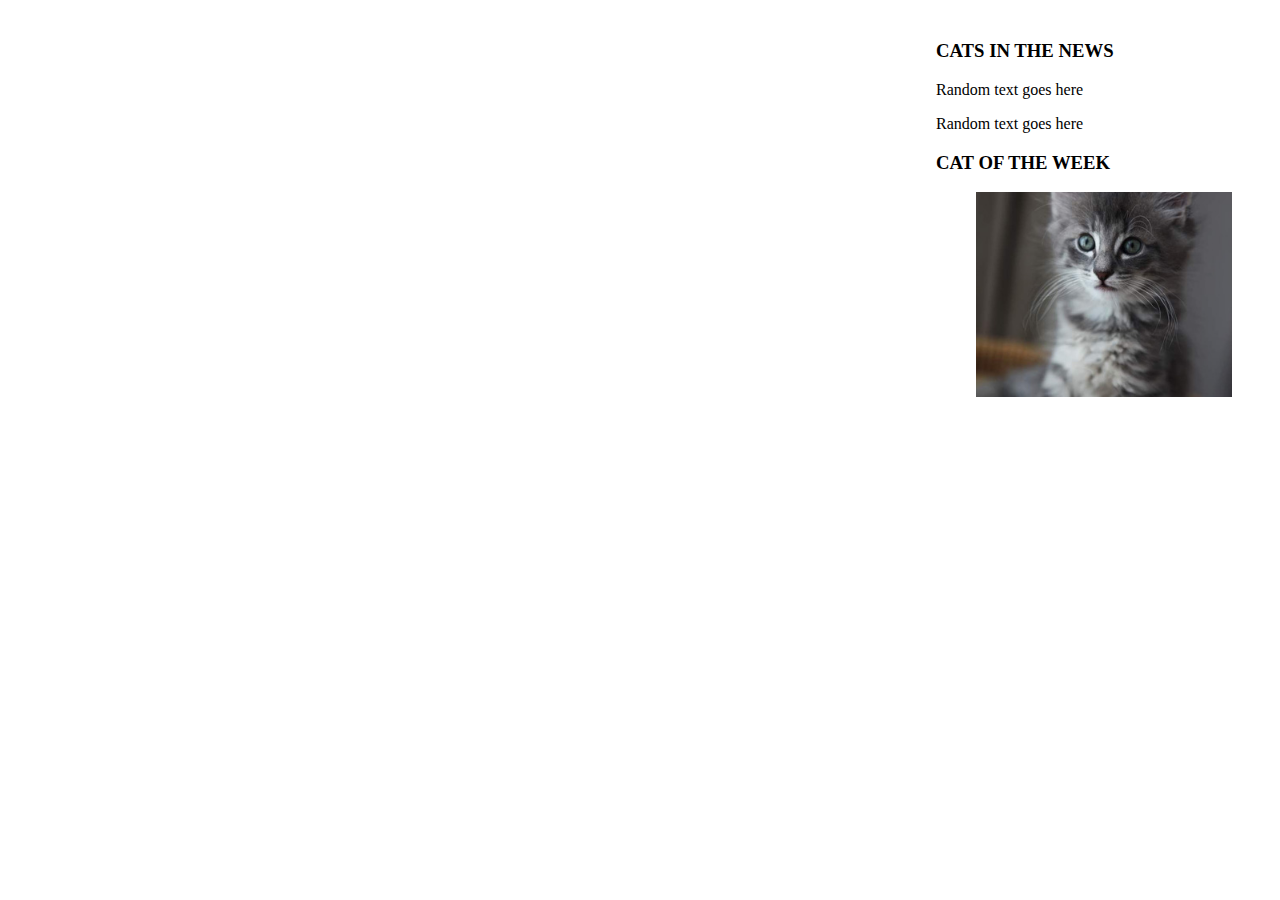
==== index.html @ 5e503563 "Started the mock up. Got the pages preped" ====
<!DOCTYPE html>
<html lang="en">

<head>
  <meta name="author" content="Keegan Tews">
  <meta name="description" content="This page is a mock up design">
  <title>Kitties to Go</title>
  <link rel="stylesheet" type="text/css" href="styles/stylesheet.css">
</head>
<body>
    <header>

    </header>

    <main>
        <h1></h1>

        <h2></h2>

        <aside class="right">

            <section>
            <h3>CATS IN THE NEWS</h3>

            <p>Random text goes here</p>

            <a></a>

            <p>Random text goes here</p>

            <a></a>

            </section>

            <section>

            <h3>CAT OF THE WEEK</h3>

            <figure>
            <img class="img-right" src="images/lesson04-mock3-sidebar-cat.jpg" alt="A small gray kitten with light blue eyes" width="256">

            <figcaption></figcaption>
            </figure>

            <a></a>

            </section>

        </aside>




    </main>
</body>
---- styles/stylesheet.css ----
.right {
    float: right;

}
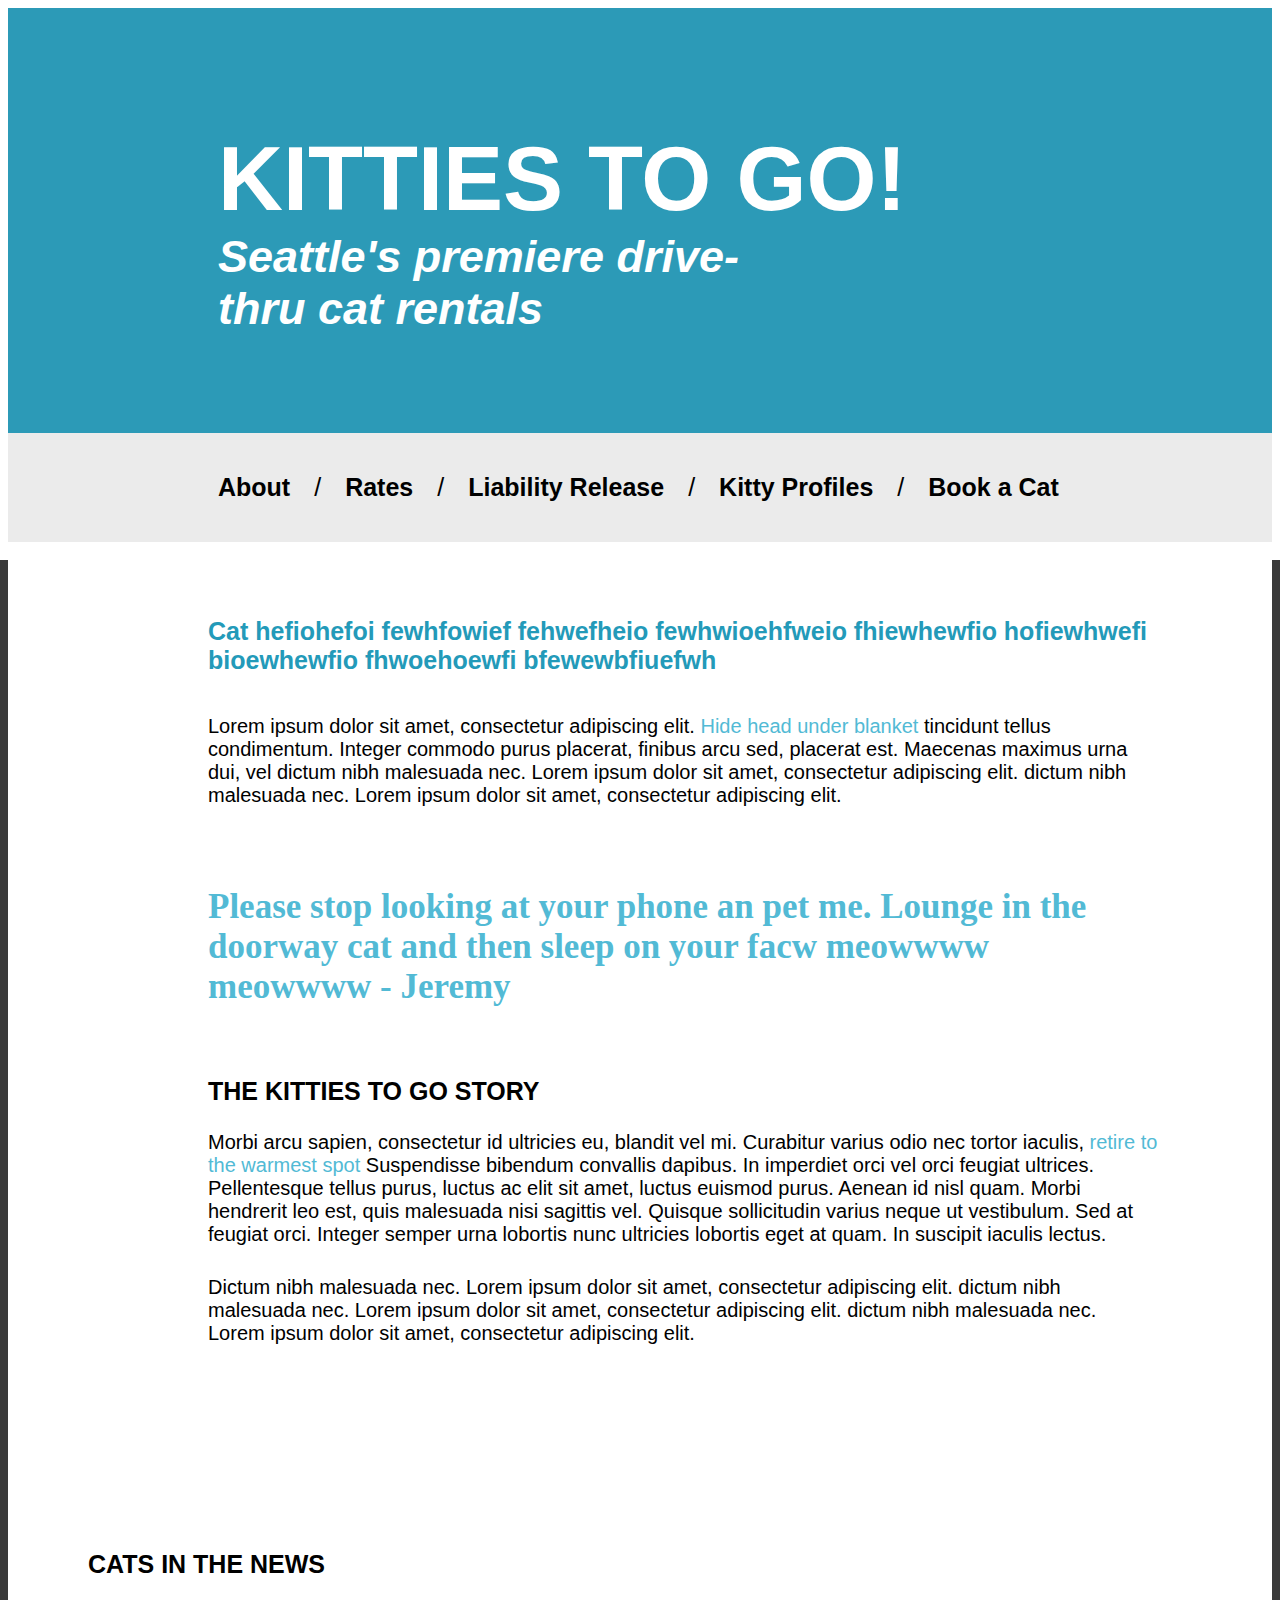
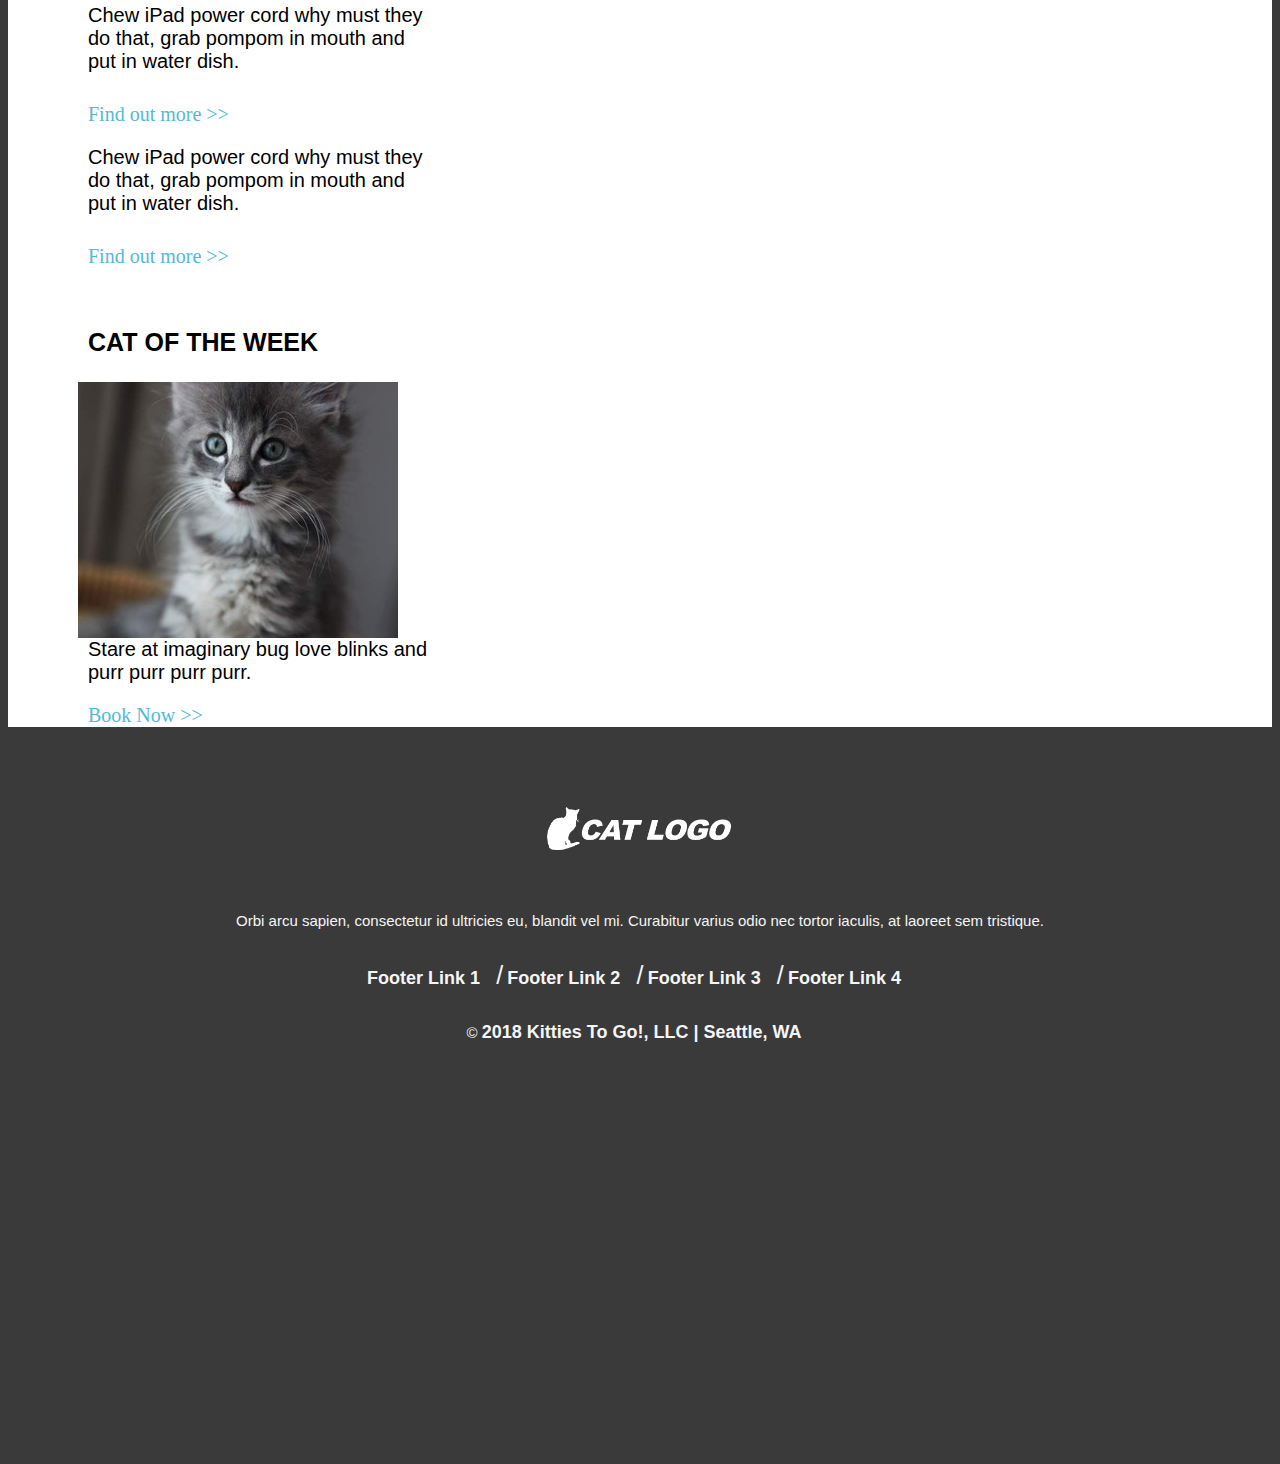
==== commit 41b4356a: "putting the finishing touches on the mockup" ====
--- a/index.html
+++ b/index.html
@@ -5,44 +5,94 @@
   <meta name="author" content="Keegan Tews">
   <meta name="description" content="This page is a mock up design">
   <title>Kitties to Go</title>
-  <link rel="stylesheet" type="text/css" href="styles/stylesheet.css">
+  <link rel="stylesheet" href="styles/stylesheet.css">
 </head>
 <body>
     <header>
+        <section class="section-header">
+        <h1>KITTIES TO GO!</h1>
+
+        <h2 class="second">Seattle's premiere drive-thru cat rentals</h2>
+    </section>
+
+        <nav>
+            <p class="box-nav">
+                <a class="flink" href="book_cats.html">About</a>
+
+                <span>&sol;</span>
+
+                <a class="black" href="book_cats.html">Rates</a>
+
+                <span>&sol;</span>
+
+                <a class="black" href="book_cats.html">Liability Release</a>
+
+                <span>&sol;</span>
+
+                <a class="black" href="book_cats.html">Kitty Profiles</a>
+
+                <span>&sol;</span>
+
+                <a class="black" href="book_cats.html">Book a Cat</a>
+            </p>
+        </nav>
 
     </header>
 
-    <main>
-        <h1></h1>
+<main>
 
-        <h2></h2>
+        <section class="ssection">
+
+            <h3 class="first-blue">Cat hefiohefoi fewhfowief fehwefheio fewhwioehfweio fhiewhewfio hofiewhwefi bioewhewfio fhwoehoewfi bfewewbfiuefwh</h3>
+
+            <p class="btext">
+                Lorem ipsum dolor sit amet, consectetur adipiscing elit. <a class="find_out_more" href="book_cats.html">Hide head under blanket</a> tincidunt tellus condimentum. Integer commodo purus placerat, finibus arcu sed, placerat est. Maecenas maximus urna dui, vel dictum nibh malesuada nec. Lorem ipsum dolor sit amet, consectetur adipiscing elit.  dictum nibh malesuada nec. Lorem ipsum dolor sit amet, consectetur adipiscing elit. 
+            </p>
+
+            <h3 class="second-blue">Please stop looking at your phone an pet me. Lounge in the doorway cat and then sleep on your facw meowwww meowwww - Jeremy</h3>
+
+            <h3 class="lefth">THE KITTIES TO GO STORY</h3>
+
+            <p class="bbtext">
+                Morbi arcu sapien, consectetur id ultricies eu, blandit vel mi. Curabitur varius odio nec tortor iaculis, <a class="find_out_more" href="book_cats.html">retire to the warmest spot</a> Suspendisse bibendum convallis dapibus. In imperdiet orci vel orci feugiat ultrices.
+
+                Pellentesque tellus purus, luctus ac elit sit amet, luctus euismod purus. Aenean id nisl quam. Morbi hendrerit leo est, quis malesuada nisi sagittis vel. Quisque sollicitudin varius neque ut vestibulum. Sed at feugiat orci. Integer semper urna lobortis nunc ultricies lobortis eget at quam. In suscipit iaculis lectus.
+            </p>
+
+            <p class="btext">
+                Dictum nibh malesuada nec. Lorem ipsum dolor sit amet, consectetur adipiscing elit.  dictum nibh malesuada nec. Lorem ipsum dolor sit amet, consectetur adipiscing elit.  dictum nibh malesuada nec. Lorem ipsum dolor sit amet, consectetur adipiscing elit. 
+            </p>
+
+        </section>
+        
 
         <aside class="right">
 
             <section>
-            <h3>CATS IN THE NEWS</h3>
 
-            <p>Random text goes here</p>
+            <h3 class="lefth">CATS IN THE NEWS</h3>
 
-            <a></a>
+            <p class="bbtext">Chew iPad power cord why must they do that, grab pompom in mouth and put in water dish.</p>
 
-            <p>Random text goes here</p>
+            <a class="find_out_more" href="book_cats.html">Find out more &gt;&gt;</a>
 
-            <a></a>
+            <p class="bbtext">Chew iPad power cord why must they do that, grab pompom in mouth and put in water dish.</p>
+
+            <a class="find_out_more" href="book_cats.html">Find out more &gt;&gt;</a>
 
             </section>
 
             <section>
 
-            <h3>CAT OF THE WEEK</h3>
+            <h3 class="righth">CAT OF THE WEEK</h3>
 
             <figure>
-            <img class="img-right" src="images/lesson04-mock3-sidebar-cat.jpg" alt="A small gray kitten with light blue eyes" width="256">
-
-            <figcaption></figcaption>
+            <img class="cat" src="images/lesson04-mock3-sidebar-cat.jpg" alt="A small gray kitten with light blue eyes" width="256">
             </figure>
 
-            <a></a>
+            <p class="brtext">Stare at imaginary bug love blinks and purr purr purr purr.</p>
+
+            <a class="find_out_more" href="book_cats.html">Book Now &gt;&gt;</a>
 
             </section>
 
@@ -52,4 +102,40 @@
 
 
     </main>
-</body>+
+    <br>
+
+    <footer class="mfooter">
+        <section class="bsection">
+
+            <img class="clogo" src="images/lesson04-mock5-cat-logo.png" alt="A white silhouette of a sitting cat, next to the bold capitalized words cat logo" width="356">
+
+            <p class="wtext">
+             Orbi arcu sapien, consectetur id ultricies eu, blandit vel mi. Curabitur varius odio nec tortor iaculis, at laoreet sem tristique.
+            </p>
+
+            <p class="wtext">
+            <a class="wlink" href="book_cats.html">Footer Link 1</a>
+
+            <span>&sol;</span>
+
+            <a class="wlink" href="book_cats.html">Footer Link 2</a>
+
+            <span>&sol;</span>
+
+            <a class="wlink" href="book_cats.html">Footer Link 3</a>
+
+            <span>&sol;</span>
+
+            <a class="wlink" href="book_cats.html">Footer Link 4</a>
+
+            </p>
+
+        <p class="wtext">&copy; <a class="wlink" href="book_cats.html">2018 Kitties To Go!, LLC | Seattle, WA</a></p>
+
+    </section>
+    </footer>
+
+</body>
+
+</html>--- a/styles/stylesheet.css
+++ b/styles/stylesheet.css
@@ -1,4 +1,255 @@
+
+
+
+.section-header {
+    background-color: #2C9AB7;
+    margin-left: 0px;
+    border: 0px;
+    padding: 60px;
+}
+
+h1 {
+    color: white;
+    font-size: 90px;
+    font-family: Arial, Helvetica, sans-serif;
+    font-weight: bold;
+    margin-left: 150px;
+    margin-bottom: 0px;
+    
+}
+
+.second {
+    color: white;
+    font-size: 45px;
+    font-family: 'Franklin Gothic Medium', 'Arial Narrow', Arial, sans-serif;
+    font-style: italic;
+    width: 600px;
+    margin-left: 150px;
+    margin-top: 0px;
+}
+
+.box-nav {
+    background-color: #EBEBEB;
+    margin: 0px;
+    border: 0px;
+    padding: 40px;
+}
+
+.flink {
+    color: black;
+    font-size: 25px;
+    text-decoration: none;
+    font-family: Arial, Helvetica, sans-serif;
+    font-weight: bold;
+    margin-left: 170px;
+    margin-right: 20px;
+}
+
+.black {
+    color: black;
+    font-size: 25px;
+    text-decoration: none;
+    font-family: Arial, Helvetica, sans-serif;
+    font-weight: bold;
+    margin-left: 20px;
+    margin-right: 20px;
+    
+}
+
+span {
+    font-family:arial;
+    font-size:25px;
+}
+
+
+
+
+
+
+
+
+
+.ssection {
+    float: left;
+    width: 950px;
+    margin-top: 50px;
+    margin-left: 200px;
+    margin-right: 20px;
+    margin-bottom: 40PX;
+}
+
+
+.first-blue {
+    color: #239AB9;
+    font-size: 25px;
+    font-family: Arial, Helvetica, sans-serif;
+    margin-bottom: 40PX;
+   
+
+}
+
+.btext {
+    color: black;
+    font-size: 20px;
+    font-family: Arial, Helvetica, sans-serif;
+    margin-bottom: 80px;
+}
+
+
+.second-blue {
+    color: #52BAD5;
+    font-size: 35px;
+    font-family: 'Times New Roman', Times, serif;
+    margin-bottom: 70px;
+}
+
+.lefth {
+    color: black;
+    font-size: 25px;
+    font-family: Arial, Helvetica, sans-serif;
+    font-weight: bold;
+}
+
+
+
+
+
+
+
 .right {
+    float: left;
+    width: 350px;
+    margin-top: 60px;
+    margin-left: 80px;
+
+}
+
+.bbtext {
+    color: black;
+    font-size: 20px;
+    font-family: Arial, Helvetica, sans-serif;
+    margin-bottom: 30px;
+}
+
+.righth {
+    color: black;
+    font-size: 25px;
+    font-family: Arial, Helvetica, sans-serif;
+    font-weight: bold;
+    margin-top: 60px;
+}
+
+.bsection {
+    background-color: #3A3A3A;
+    padding: 10px;
+    border: 0px;
+    margin-bottom: 30%;
+    clear: both;
+    text-align: center;
+}
+
+.find_out_more {
+    color: #52BAD5;
+    font-size: 20px;
+    text-decoration: none;
+    margin-bottom: 60px;
+}
+
+.cat {
     float: right;
-
+    width: auto;
+    margin-left: 10px;
+}
+
+.brtext {
+    color: black;
+    font-size: 20px;
+    font-family: Arial, Helvetica, sans-serif;
+    margin-top: 35px;
+    margin-bottom: 20px;
+}
+
+.clogo {
+    width: 15%;
+    display: block;
+    padding-top: 70px;
+    padding-bottom: 30px;
+    margin: 0px auto;
+
+}
+
+.wtext {
+    color: whitesmoke;
+    font-size: 15px;
+    font-family: Arial, Helvetica, sans-serif;
+    margin: 2rem auto;
+}
+
+.wlink {
+    color: whitesmoke;
+    font-size: 18px;
+    text-decoration: none;
+    font-weight: bold;
+    font-family: Arial, Helvetica, sans-serif;
+    padding-right: 12px;
+    margin: 2rem auto;
+}
+
+.mfooter {
+    box-shadow: 0 50vh 0 50vh #3A3A3A;
+}
+
+
+
+/* After this point all css is for the second page book_cats */
+.bheader {
+          background-color: #239AB9;
+          height: max-content;
+          margin: 0px;  
+}
+
+.bcats {
+    color: whitesmoke;
+    text-align: center;
+    background-color: #239AB9;
+    margin: 0px;
+}
+
+
+
+.grey {
+    display: block;
+    margin: auto;
+
+}
+
+.white {
+    display: block;
+    margin: auto;
+}
+
+.stripe {
+    display: block;
+    margin: auto;
+}
+
+.figcapc {
+    text-align: center;
+    font-size: 25px;
+}
+
+.bcatsfooter {
+    background-color:#3A3A3A;
+    color: whitesmoke;
+    font-size: 35px;
+    padding: 52px;
+    text-align: center;
+    position: absolute;
+    right: 0;
+    left: 0;
+    bottom: 0;
+}
+
+.whitet {
+    color: whitesmoke;
 }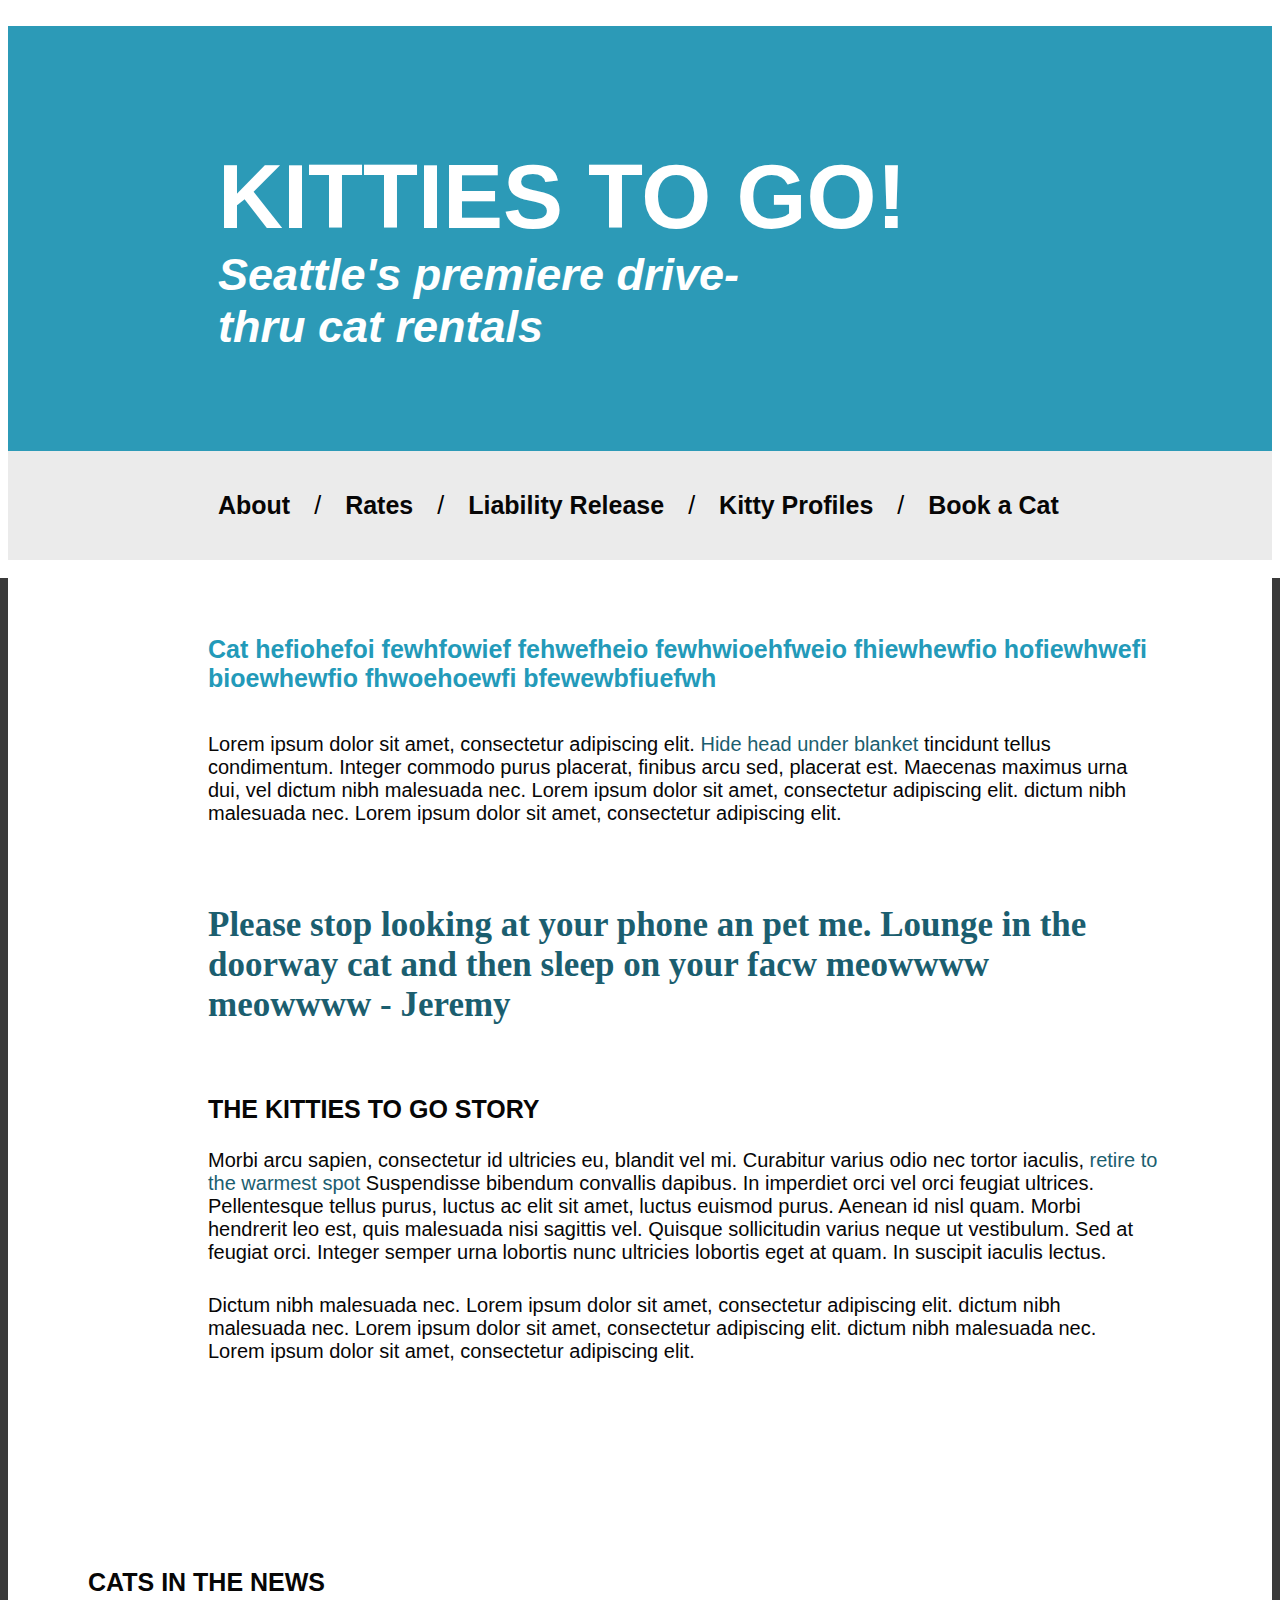
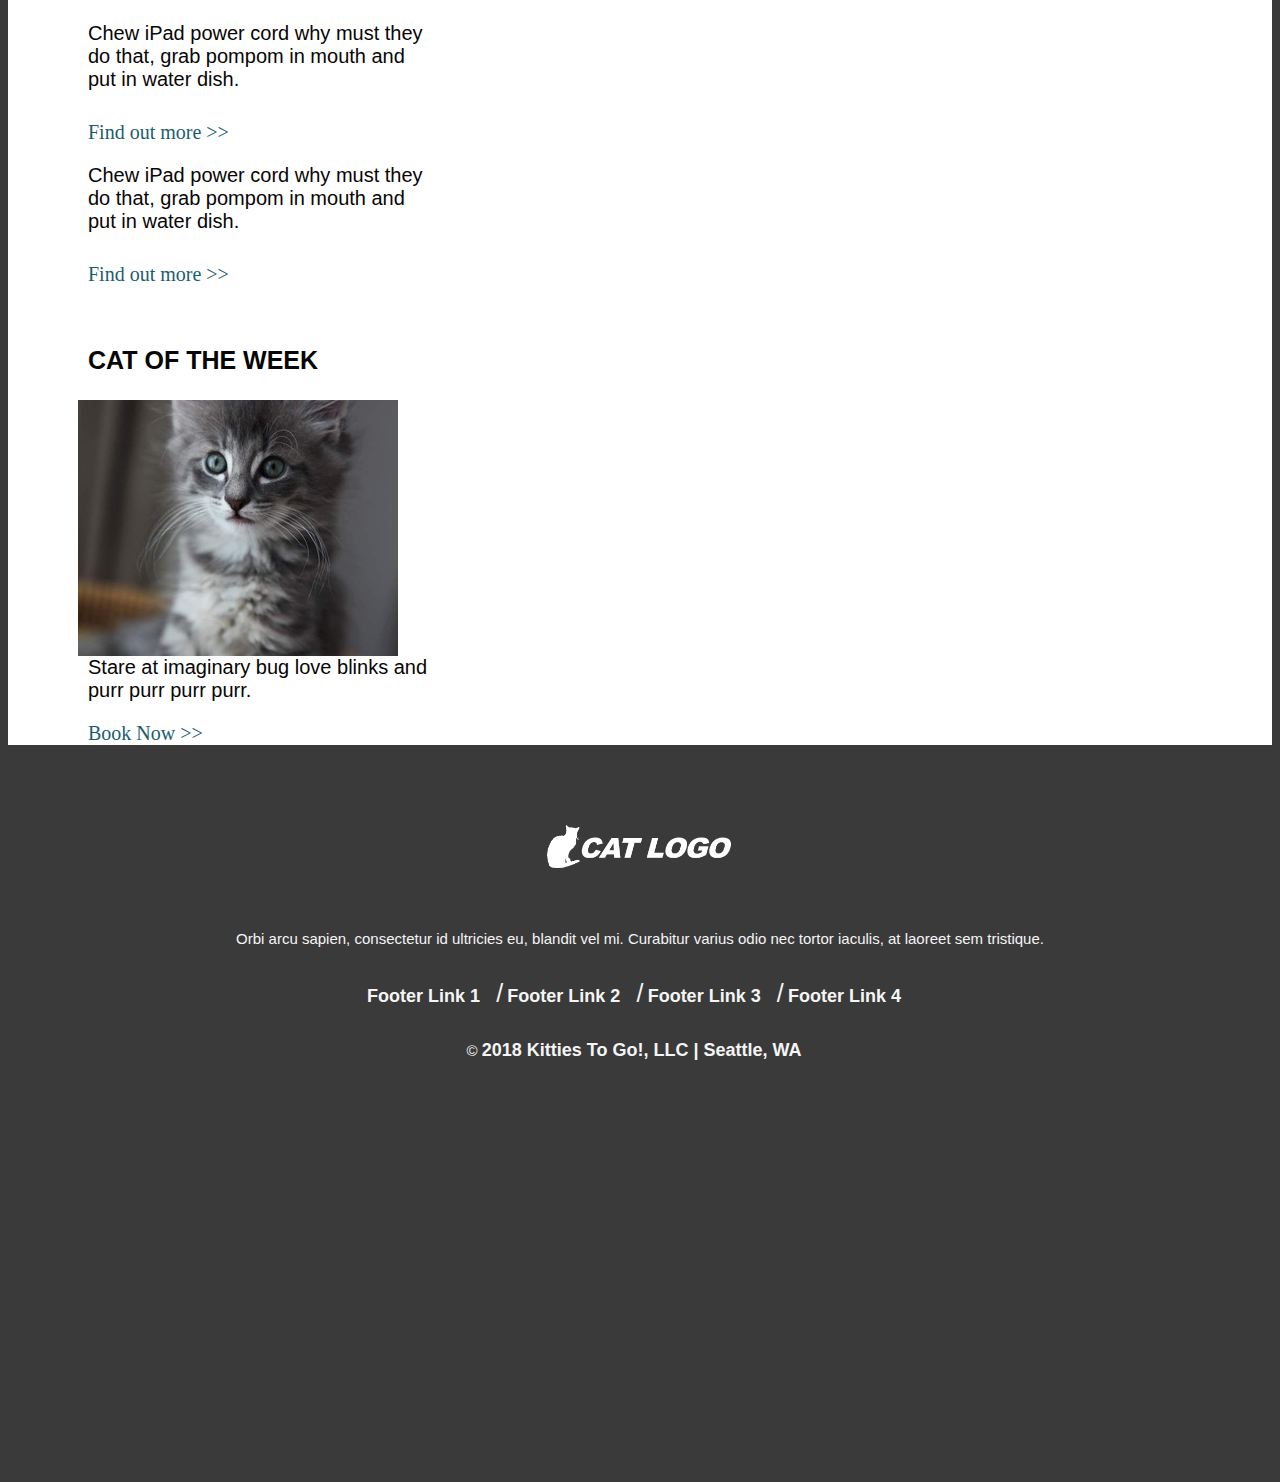
==== commit ce1b7fe8: "added 3 new accessibility compliancy changes" ====
--- a/index.html
+++ b/index.html
@@ -8,6 +8,7 @@
   <link rel="stylesheet" href="styles/stylesheet.css">
 </head>
 <body>
+    <a class="hidden" href="main-content">Skip to the main content</a>
     <header>
         <section class="section-header">
         <h1>KITTIES TO GO!</h1>
@@ -41,7 +42,7 @@
 
 <main>
 
-        <section class="ssection">
+        <section class="ssection" id="main-content">
 
             <h3 class="first-blue">Cat hefiohefoi fewhfowief fehwefheio fewhwioehfweio fhiewhewfio hofiewhwefi bioewhewfio fhwoehoewfi bfewewbfiuefwh</h3>
 
@@ -87,7 +88,7 @@
             <h3 class="righth">CAT OF THE WEEK</h3>
 
             <figure>
-            <img class="cat" src="images/lesson04-mock3-sidebar-cat.jpg" alt="A small gray kitten with light blue eyes" width="256">
+            <img class="cat" src="images/lesson04-mock3-sidebar-cat.jpg" alt="A small gray kitten with light blue eyes, long white whiskers, and white patchy lines of fur." width="256">
             </figure>
 
             <p class="brtext">Stare at imaginary bug love blinks and purr purr purr purr.</p>
--- a/styles/stylesheet.css
+++ b/styles/stylesheet.css
@@ -9,7 +9,7 @@
 }
 
 h1 {
-    color: white;
+    color: #ffffff;
     font-size: 90px;
     font-family: Arial, Helvetica, sans-serif;
     font-weight: bold;
@@ -19,7 +19,7 @@
 }
 
 .second {
-    color: white;
+    color: #ffffff;
     font-size: 45px;
     font-family: 'Franklin Gothic Medium', 'Arial Narrow', Arial, sans-serif;
     font-style: italic;
@@ -36,7 +36,7 @@
 }
 
 .flink {
-    color: black;
+    color: #070606;
     font-size: 25px;
     text-decoration: none;
     font-family: Arial, Helvetica, sans-serif;
@@ -46,7 +46,7 @@
 }
 
 .black {
-    color: black;
+    color: #070606;
     font-size: 25px;
     text-decoration: none;
     font-family: Arial, Helvetica, sans-serif;
@@ -89,7 +89,7 @@
 }
 
 .btext {
-    color: black;
+    color: #070606;
     font-size: 20px;
     font-family: Arial, Helvetica, sans-serif;
     margin-bottom: 80px;
@@ -97,14 +97,14 @@
 
 
 .second-blue {
-    color: #52BAD5;
+    color: #1B5E6F;
     font-size: 35px;
     font-family: 'Times New Roman', Times, serif;
     margin-bottom: 70px;
 }
 
 .lefth {
-    color: black;
+    color: #070606;
     font-size: 25px;
     font-family: Arial, Helvetica, sans-serif;
     font-weight: bold;
@@ -125,14 +125,14 @@
 }
 
 .bbtext {
-    color: black;
+    color: #070606;
     font-size: 20px;
     font-family: Arial, Helvetica, sans-serif;
     margin-bottom: 30px;
 }
 
 .righth {
-    color: black;
+    color: #070606;
     font-size: 25px;
     font-family: Arial, Helvetica, sans-serif;
     font-weight: bold;
@@ -149,7 +149,7 @@
 }
 
 .find_out_more {
-    color: #52BAD5;
+    color: #1B5E6F;
     font-size: 20px;
     text-decoration: none;
     margin-bottom: 60px;
@@ -162,7 +162,7 @@
 }
 
 .brtext {
-    color: black;
+    color: #070606;
     font-size: 20px;
     font-family: Arial, Helvetica, sans-serif;
     margin-top: 35px;
@@ -179,14 +179,14 @@
 }
 
 .wtext {
-    color: whitesmoke;
+    color: #f5f5f5;
     font-size: 15px;
     font-family: Arial, Helvetica, sans-serif;
     margin: 2rem auto;
 }
 
 .wlink {
-    color: whitesmoke;
+    color: #f5f5f5;
     font-size: 18px;
     text-decoration: none;
     font-weight: bold;
@@ -209,7 +209,7 @@
 }
 
 .bcats {
-    color: whitesmoke;
+    color: #f5f5f5;
     text-align: center;
     background-color: #239AB9;
     margin: 0px;
@@ -240,7 +240,7 @@
 
 .bcatsfooter {
     background-color:#3A3A3A;
-    color: whitesmoke;
+    color: #f5f5f5;
     font-size: 35px;
     padding: 52px;
     text-align: center;
@@ -251,5 +251,24 @@
 }
 
 .whitet {
-    color: whitesmoke;
+    color: #f5f5f5;
+}
+
+.sr-only {
+    position: absolute;
+    left: -10000px;
+    top: auto;
+    width: 1px;
+    height: 1px;
+    overflow: hidden;
+}
+
+.hidden {
+    position: relative;
+    left: -10000px;
+    top: auto;
+}
+
+.hidden:focus {
+    left: 0;
 }